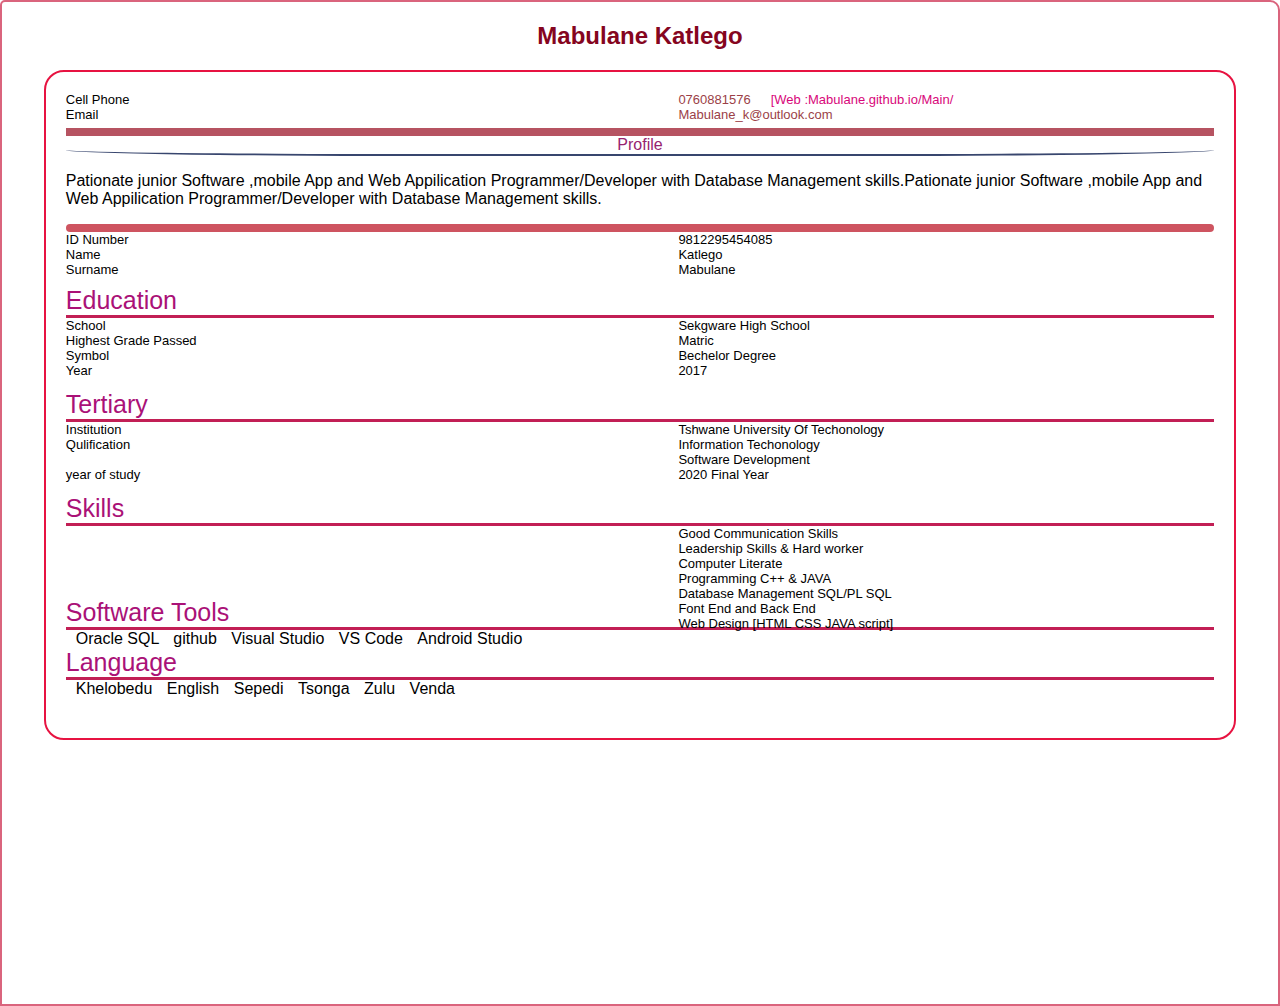
==== curriculum vitia.html @ 534c7caf "Add files via upload" ====
<!DOCTYPE html>
<html lang="en">
<head>
	<meta charset="UTF-8">
	<meta name="viewport" content="width=device-width, initial-scale=1.0">
	<title>Document</title>
	<link rel="stylesheet" href="cv.css">
</head>
<body>
	<div class="backgrd">
			<h2>Mabulane Katlego</h2> 
		  <div class="border">
					<div class="textField1">	
						<li>Cell Phone</li>
						<label for="">Email</label>
					</div>
			<div class="textField2">
				<label for=""class="detail">0760881576</label><a  href="https://mabulane.github.io/K/" class="web">[Web :Mabulane.github.io/Main/</a><br>
				<a href ="#" class="detail" >Mabulane_k@outlook.com</a>
			</div>
			<br><br>
			<div class="line"></div>
			<div class="line2"><li>Profile</li></div>
			<p>Pationate junior Software ,mobile App and Web Appilication Programmer/Developer with Database Management skills.Pationate junior Software ,mobile App and Web Appilication Programmer/Developer with Database Management skills.</p>
			<div class="line4"></div>
			<div class="textField1">
				
				<label for="">ID Number</label><br>
				<label for="">Name</label><br>
				<label for="">Surname</label><br>
			</div>
			<div class="textField2">
				<label for="">9812295454085</label><br>
				<label for="">Katlego</label><br>
				<label for="">Mabulane</label>
				
			</div>
			<br> <br> <br> 
			<div class="line3" ><li class="edu">Education</li>  </div>
			<div class="textField1">
				<label for="">School</label><br>
				<label for="">Highest Grade Passed</label><br>
				<label for="">Symbol</label><br>
				<label for="">Year</label><br>
			</div>	
			<div class="textField2">
				<label class="TextF2" for="">Sekgware High School</label><br>
				<label class="TextF2" for="">Matric</label><br>
				<label class="TextF2" for="">Bechelor Degree</label><br>
				<label class="TextF2" for="">2017</label><br>		
			</div>	<br>
			<br><br> <br>  <div class="line3"> <li>Tertiary</li></div>	
			<div class="textField1">
				<label class="TextF1" for="">Institution</label><br>
				<label class="TextF1" for="">Qulification</label><br><br>
				<label class="TextF1" for="">year of study</label><br>
			</div>
			<div class="textField2">
				<label class="TextF2" for="">Tshwane University Of Techonology</label><br>
				<label class="TextF2" for="">Information Techonology</label><br>
				<label class="TextF2" for="">Software Development</label><br>
				<label class="TextF2" for="">2020 Final Year </label><br>
			</div>	
			<br> <br> <br><br><div class="line3" id="header1">Skills</div>
			<div class="textField2">
				<label class="TextF2" for="">Good Communication Skills</label><br>
				<label class="TextF2" for="">Leadership Skills & Hard worker</label><br>
				<label class="TextF2" for="">Computer Literate  </label><br>
				<label class="TextF2" for="">Programming C++ & JAVA</label><br>
				<label class="TextF2" for="">Database Management SQL/PL SQL</label><br>
				<label class="TextF2" for="">Font End and Back End</label><br>
				<label class="TextF2" for="">Web Design  [HTML CSS JAVA script]</label>
			</div>
			<br><br> <br><br>  
			<div class="line3">Software Tools</div> 
			
			<label class="t1" for="">Oracle SQL</label>
			<label class="t1" for="">github</label>
			<label class="t1" for="">Visual Studio</label>
			<label class="t1" for="">VS Code</label>
			<label class="t1" for="">Android Studio</label>
			
					

			<br><div class="line3">Language</div>
			<label class="t1" for="">Khelobedu</label>
				<label class="t1" for="">English</label>
				<label class="t1" for="">Sepedi</label>
				<label class="t1" for="">Tsonga</label>
				<label class="t1" for="">Zulu</label>
				<label class="t1" for="">Venda</label>
			
		</div>
<div class="cicle" id="cicle2"></div>
<div class="cicle" id="cicle4"></div>
<div class="cicle" id="cicle1"></div>
	<div class="cicle" id="cicle3"></div>
	<div class="cicle" id="cicle5"></div>
	<div class="cicle" id="cicle6"></div>
	<div class="cicle" id="cicle7"></div>
</body>
</html>
---- cv.css ----
body{
  padding: 0;
  margin: 0;
  font-family: 'Lucida Sans', 'Lucida Sans Regular', 'Lucida Grande', 'Lucida Sans Unicode', Geneva, Verdana, sans-serif;
  border: 2px solid  rgb(218, 100, 125);
 
  border-top-left-radius: 5px;
  
  border-top-right-radius: 10px;
  height: 1002px;
}

.edu{
  padding-right: -40px;
}
h2{
  text-align: center;
  color: rgb(133, 5, 32);
}
label{
  padding-left: 20p;
}
.border{
  margin: auto;
  height: 100%;
  width: 90%;
  border-radius: 20px;
  border: 2px solid   rgb(231, 19, 65);
  padding: 20px 20px 40px 20px;
}
.textField1{
  float: left;
  font-size: 13px;
}

.textField2{
  left: 53%;
 position: absolute;
 font-size: 13px;
}
.web{
  padding-left: 20px;
  color: rgb(216, 7, 122);
}
.detail{
  color: rgb(155, 63, 71);
}
li {
  list-style: none;
}
.line{
  background-color:rgba(163, 37, 54, 0.788);
  height: 8px;
  width: 100%;  
 
}
.line4{
  background-color:rgb(206, 84, 96);
  height: 8px;
  width: 100%;  
  border-radius: 5px;
 
}
.line3{
  background-color:white;
  color: rgb(170, 17, 119);
  font-size: 25px;
  font: bold;
  width: 100%;
  border-bottom: 3px solid rgb(194, 31, 85);
}
.line2{
  background-color:white;
  width: 100%;
  color: rgb(150, 35, 111);;
  text-align: center;
  border-bottom: 2px solid rgba(14, 32, 80, 0.829);
  border-radius: 30%;
}
.T1{
  text-align: left;
  padding-left: 40px;
  padding-right: 40px;
}
.t1{

  border-radius: 30px;
  padding-left: 10px;
}

.cicle{
  height: 50px;
  width: 50px;
  background:rgb(241, 61, 121);
  border-radius: 50%;
  position: relative;
}

a{
  text-decoration: none;
}
#cicle2{
  height: 99px;
  width: 99px;
  top: -1035px;
  left: 3px;
}
#cicle4{
  height: 39px;
  width: 39px;
  top: -1055px;
  left:85PX;
}

#cicle1{
  background:rgb(241, 61, 121);
  height: 30px;
  width: 30px;
  top: -1139px;
  left: 93%;
}
#cicle3{
  background:rgb(241, 61, 121);
  height: 25px;
  width: 25px;
  top: -1129px;
  left: 91%;
}
#cicle5{
  background:rgb(241, 61, 121);
  height: 20px;
  width: 20px;
  top: -1170px;
  left: 89%;
}
#cicle6{
  background:rgb(241, 61, 121);
  height: 15px;
  width: 15px;
  top: -1179px;
  left: 95%;
}

#cicle7{
  background:rgb(241, 61, 121);
  height: 10px;
  width: 10px;
  top: -1176px;
  left: 89%;
}
/*body{
  padding: 0;
  margin: 0;
  font-family: 'Lucida Sans', 'Lucida Sans Regular', 'Lucida Grande', 'Lucida Sans Unicode', Geneva, Verdana, sans-serif;
  border: 2px solid  rgb(218, 100, 125);
 
  border-top-left-radius: 5px;
  
  border-top-right-radius: 10px;
  height: 1002px;
}

.edu{
  padding-right: -40px;
}
h2{
  text-align: center;
  color: rgb(133, 5, 32);
}
label{
  padding-left: 20p;
}
.border{
  margin: auto;
  height: 100%;
  width: 90%;
  border-radius: 20px;
  border: 2px solid   rgb(231, 19, 65);
  padding: 20px 20px 40px 20px;
}
.textField1{
  float: left;
  font-size: 13px;
}

.textField2{
  left: 53%;
 position: absolute;
 font-size: 13px;
}
.web{
  padding-left: 20px;
  color: rgb(216, 7, 122);
}
.detail{
  color: rgb(155, 63, 71);
}
li {
  list-style: none;
}
.line{
  background-color:rgba(163, 37, 54, 0.788);
  height: 8px;
  width: 100%;  
 
}
.line4{
  background-color:rgb(206, 84, 96);
  height: 8px;
  width: 100%;  
  border-radius: 5px;
 
}
.line3{
  background-color:white;
  color: rgb(170, 17, 119);
  font-size: 25px;
  font: bold;
  width: 100%;
  border-bottom: 3px solid rgb(194, 31, 85);
}
.line2{
  background-color:white;
  width: 100%;
  color: rgb(150, 35, 111);;
  text-align: center;
  border-bottom: 2px solid rgba(14, 32, 80, 0.829);
  border-radius: 30%;
}
.T1{
  text-align: left;
  padding-left: 40px;
  padding-right: 40px;
}
.t1{

  border-radius: 30px;
  padding-left: 10px;
}

.cicle{
  height: 50px;
  width: 50px;
  background:rgb(241, 61, 121);
  border-radius: 50%;
  position: relative;
}

a{
  text-decoration: none;
}
#cicle2{
  height: 95px;
  width: 95px;
  top: -1000px;
  left: 5px;
}
#cicle4{
  height: 42px;
  width: 42px;
  top: -1025px;
  left:85PX;
}

#cicle1{
  background:rgb(241, 61, 121);
  height: 30px;
  width: 30px;
  top: -1101px;
  left: 93%;
}
#cicle3{
  background:rgb(241, 61, 121);
  height: 25px;
  width: 25px;
  top: -1101px;
  left: 91%;
}
#cicle5{
  background:rgb(241, 61, 121);
  height: 20px;
  width: 20px;
  top: -1146px;
  left: 88%;
}
#cicle6{
  background:rgb(241, 61, 121);
  height: 15px;
  width: 15px;
  top: -1152px;
  left: 95%;
}

#cicle7{
  background:rgb(241, 61, 121);
  height: 10px;
  width: 10px;
  top: -1146px;
  left: 89%;
}
*/
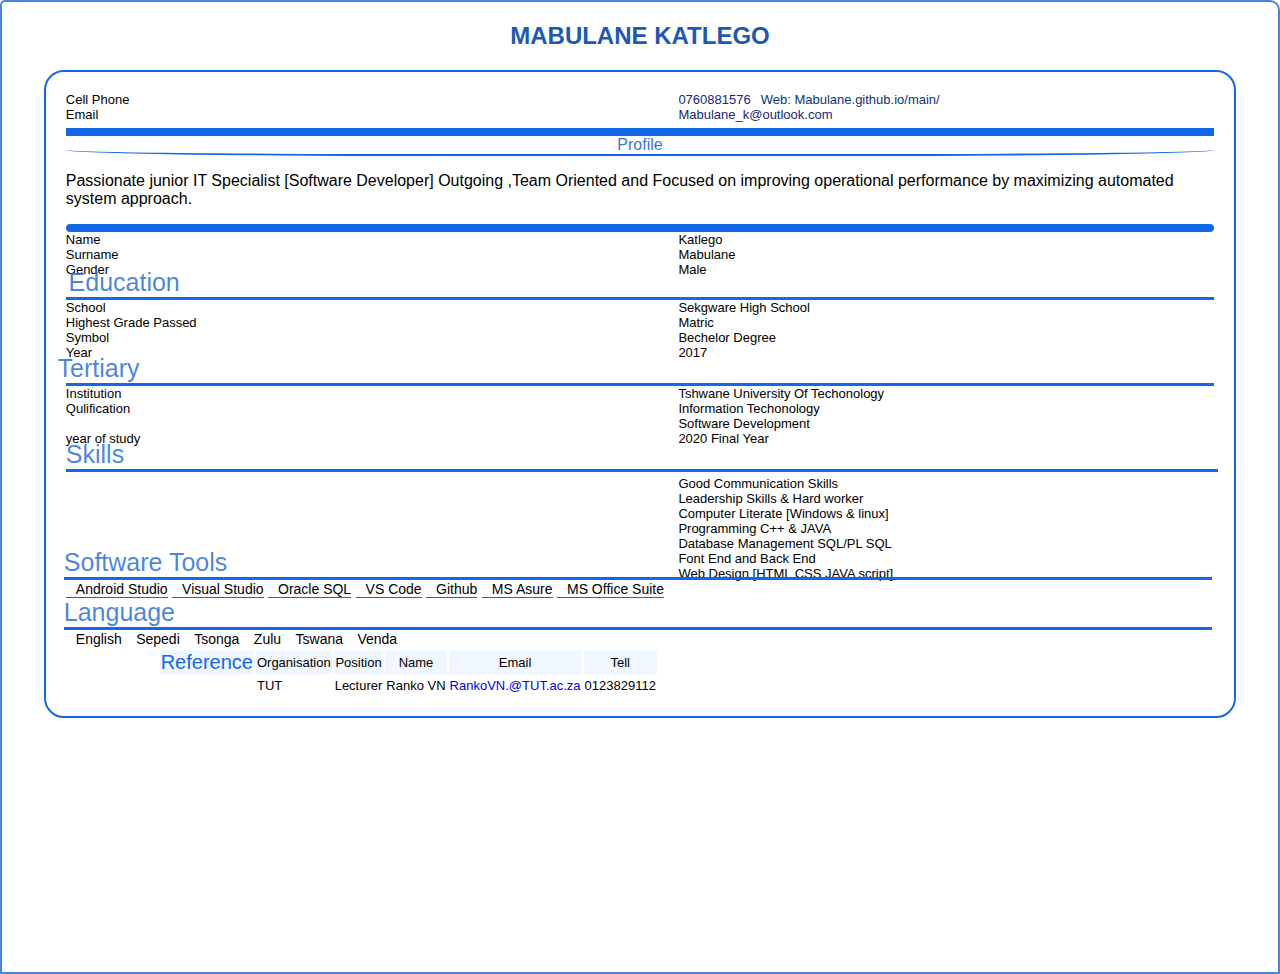
==== commit 35a9200d: "Add files via upload" ====
--- a/curriculum vitia.html
+++ b/curriculum vitia.html
@@ -8,34 +8,35 @@
 </head>
 <body>
 	<div class="backgrd">
-			<h2>Mabulane Katlego</h2> 
+			<h2>MABULANE KATLEGO</h2> 
 		  <div class="border">
 					<div class="textField1">	
 						<li>Cell Phone</li>
 						<label for="">Email</label>
 					</div>
 			<div class="textField2">
-				<label for=""class="detail">0760881576</label><a  href="https://mabulane.github.io/K/" class="web">[Web :Mabulane.github.io/Main/</a><br>
-				<a href ="#" class="detail" >Mabulane_k@outlook.com</a>
+				<label for=""class="detail">0760881576</label><a  href="https://mabulane.github.io/main/" class="web">Web: Mabulane.github.io/main/</a><br>
+				<a href ="mailto:Mabulane_k@outlook.com" class="detail" >Mabulane_k@outlook.com</a>
 			</div>
 			<br><br>
 			<div class="line"></div>
 			<div class="line2"><li>Profile</li></div>
-			<p>Pationate junior Software ,mobile App and Web Appilication Programmer/Developer with Database Management skills.Pationate junior Software ,mobile App and Web Appilication Programmer/Developer with Database Management skills.</p>
+			<p>Passionate junior IT Specialist [Software Developer] Outgoing ,Team Oriented and Focused on improving operational performance by maximizing automated system approach.</p>
 			<div class="line4"></div>
 			<div class="textField1">
 				
-				<label for="">ID Number</label><br>
-				<label for="">Name</label><br>
+			<label for="">Name</label><br>
 				<label for="">Surname</label><br>
+				<label for="">Gender</label><br>
 			</div>
 			<div class="textField2">
-				<label for="">9812295454085</label><br>
+				
 				<label for="">Katlego</label><br>
-				<label for="">Mabulane</label>
+				<label for="">Mabulane</label><br>
+				<label for="">Male</label>
 				
 			</div>
-			<br> <br> <br> 
+			<br> <br> 
 			<div class="line3" ><li class="edu">Education</li>  </div>
 			<div class="textField1">
 				<label for="">School</label><br>
@@ -48,8 +49,8 @@
 				<label class="TextF2" for="">Matric</label><br>
 				<label class="TextF2" for="">Bechelor Degree</label><br>
 				<label class="TextF2" for="">2017</label><br>		
-			</div>	<br>
-			<br><br> <br>  <div class="line3"> <li>Tertiary</li></div>	
+			</div>	
+			<br><br> <br>  <div class="line3"> <li class="ter">Tertiary</li></div>	
 			<div class="textField1">
 				<label class="TextF1" for="">Institution</label><br>
 				<label class="TextF1" for="">Qulification</label><br><br>
@@ -61,36 +62,66 @@
 				<label class="TextF2" for="">Software Development</label><br>
 				<label class="TextF2" for="">2020 Final Year </label><br>
 			</div>	
-			<br> <br> <br><br><div class="line3" id="header1">Skills</div>
+			<br> <br> <br><div class="line3" id="header1">Skills</div><br><br>
 			<div class="textField2">
 				<label class="TextF2" for="">Good Communication Skills</label><br>
 				<label class="TextF2" for="">Leadership Skills & Hard worker</label><br>
-				<label class="TextF2" for="">Computer Literate  </label><br>
+				<label class="TextF2" for="">Computer Literate [Windows & linux] </label><br>
+				
 				<label class="TextF2" for="">Programming C++ & JAVA</label><br>
 				<label class="TextF2" for="">Database Management SQL/PL SQL</label><br>
 				<label class="TextF2" for="">Font End and Back End</label><br>
 				<label class="TextF2" for="">Web Design  [HTML CSS JAVA script]</label>
 			</div>
 			<br><br> <br><br>  
-			<div class="line3">Software Tools</div> 
+			<div class="line3" id="header2">Software Tools</div> 
+			<label class="t1"  id="tools" for="">Android Studio</label>
+			<label class="t1"  id="tools" for="">Visual Studio</label>
+			<label class="t1"  id="tools" for="">Oracle SQL</label>
+			<label class="t1"  id="tools" for="">VS Code</label>
+			<label class="t1"  id="tools" for="">Github</label>
+			<label class="t1"  id="tools" for="">MS Asure</label>
+			<label class="t1"  id="tools" for="">MS Office Suite</label>
 			
-			<label class="t1" for="">Oracle SQL</label>
-			<label class="t1" for="">github</label>
-			<label class="t1" for="">Visual Studio</label>
-			<label class="t1" for="">VS Code</label>
-			<label class="t1" for="">Android Studio</label>
 			
 					
 
-			<br><div class="line3">Language</div>
-			<label class="t1" for="">Khelobedu</label>
+			<br><div class="line3"id="header3">Language</div>
+			
 				<label class="t1" for="">English</label>
 				<label class="t1" for="">Sepedi</label>
 				<label class="t1" for="">Tsonga</label>
 				<label class="t1" for="">Zulu</label>
+				<label class="t1" for="">Tswana</label>
 				<label class="t1" for="">Venda</label>
+
+				
+				
+				<table class="tablea">
+					<tr>
+						<th class="readd">Reference</th>
+						<th>Organisation</th>
+						<th>Position</th>
+						<th>Name</th>
+						<th>Email</th>
+						<th>Tell</th>
+						
+					</tr>
+					<tr>
+						<td></td>
+						<td>TUT</td>
+						<td>Lecturer</td>
+						<td>Ranko VN</td>
+						<td> <a href="mailto: RankoVN.@TUT.ac.za">RankoVN.@TUT.ac.za</a></td>
+						<td>0123829112</td>
+						
+					</tr>
+				</table>
 			
 		</div>
+	
+	
+
 <div class="cicle" id="cicle2"></div>
 <div class="cicle" id="cicle4"></div>
 <div class="cicle" id="cicle1"></div>
--- a/cv.css
+++ b/cv.css
@@ -1,4 +1,369 @@
 body{
+  padding: 0;
+  margin: 0;
+  font-family: 'Lucida Sans', 'Lucida Sans Regular', 'Lucida Grande', 'Lucida Sans Unicode', Geneva, Verdana, sans-serif;
+  border: 2px solid  rgb(77, 130, 228);
+ 
+  border-top-left-radius: 5px;
+  
+  border-top-right-radius: 10px;
+  height: 970px;
+}
+
+.edu{
+  transform: translateX(-50px);
+}
+.ter{
+  transform: translateX(-139px);
+}
+#header1{
+ position: absolute;
+  background: none;
+  width: 90%;
+  margin: auto;
+}
+#header2{
+  background: none;
+ transform: translateX(-2px);
+}
+
+#header3{
+  
+  transform: translateX(-2px);
+}
+h2{
+  text-align: center;
+  color:   rgb(29, 89, 180);
+}
+label{
+ 
+}
+.t1{
+  font-size: 14px;
+}
+.border{
+  margin: auto;
+  height: 100%;
+  width: 90%;
+  border-radius: 20px;
+  border: 2px solid   rgb(19, 104, 231);
+  padding: 20px 20px 20px 20px;
+}
+.textField1{
+  float: left;
+  font-size: 13px;
+}
+
+.textField2{
+  left: 53%;
+ position: absolute;
+ font-size: 13px;
+}
+.web{
+  padding-left: 10px;
+  color:  rgb(8, 54, 122);
+  font: bolder;
+}
+.detail{
+  color: rgb(22, 40, 121);
+  font: bolder;
+}
+li {
+  list-style: none;
+}
+.line{
+  background-color: rgb(19, 104, 231);
+  height: 8px;
+  width: 100%;  
+ 
+}
+.line4{
+  background-color: rgb(19, 104, 231);
+  height: 8px;
+  width: 100%;  
+  border-radius: 5px;
+ 
+}
+.line3{
+  margin: auto;
+  background-color:white;
+  color:  rgba(25, 101, 214, 0.788);
+  font-size: 25px;
+  font: bold;
+  width: 100%;
+  border-bottom: 3px solid rgb(19, 104, 231);
+  
+}
+.line2{
+  background-color:white;
+  width: 100%;
+  color: rgb(61, 120, 207);
+  text-align: center;
+  border-bottom: 2px solid rgb(19, 104, 231);
+  border-radius: 30%;
+}
+.T1{
+  text-align: left;
+  padding-left: 40px;
+  padding-right: 40px;
+}
+.t1{
+
+  border-bottom-width: 2px;
+
+  padding-left: 10px;
+}
+.readd {
+  font-size: 20px;
+  color:rgb(19, 104, 231)
+}
+#tools{
+  border-bottom: 1px solid rgb(19, 104, 231);
+}
+.tablea {
+
+  padding-left: 8%;
+  font-family: 'Lucida Sans', 'Lucida Sans Regular', 'Lucida Grande', 'Lucida Sans Unicode', Geneva, Verdana, sans-serif;
+  font-size: 13px;
+}
+th{
+  font-weight: normal;
+  border-radius: 2px;
+  background: rgba(0, 102, 255, 0.056);
+}
+tr{
+  border-bottom: 2px solid rgb(19, 104, 231);
+  
+}
+.cicle{
+  height: 50px;
+  width: 50px;
+  background: rgba(27, 104, 219, 0.616);
+  border-radius: 50%;
+  position: relative;
+}
+
+a{
+  text-decoration: none;
+}
+#cicle2{
+  height: 99px;
+  width: 99px;
+  top: -995px;
+  left: 3px;
+}
+#cicle4{
+  height: 39px;
+  width: 39px;
+  top: -1015px;
+  left:85PX;
+  background: rgba(27, 104, 219, 0.616);
+}
+
+#cicle1{
+  background: rgba(255, 255, 255, 0.884);
+  height: 30px;
+  width: 30px;
+  top: -1109px;
+  left: 93%;
+}
+#cicle3{
+  background: rgba(19, 104, 231, 0.589);
+  height: 25px;
+  width: 25px;
+  top: -1111px;
+  left: 91%;
+}
+#cicle5{
+  background: rgba(255, 255, 255, 0.911);
+  height: 20px;
+  width: 20px;
+  top: -1150px;
+  left: 87%;
+}
+#cicle6{
+  background: rgb(19, 104, 231);
+  height: 15px;
+  width: 15px;
+  top: -1138px;
+  left: 96%;
+}
+
+#cicle7{
+  background: rgb(19, 104, 231);
+  height: 10px;
+  width: 10px;
+  top: -1146px;
+  left: 88%;
+}
+/*body{
+  padding: 0;
+  margin: 0;
+  font-family: 'Lucida Sans', 'Lucida Sans Regular', 'Lucida Grande', 'Lucida Sans Unicode', Geneva, Verdana, sans-serif;
+  border: 2px solid  rgb(77, 130, 228);
+ 
+  border-top-left-radius: 5px;
+  
+  border-top-right-radius: 10px;
+  height: 1002px;
+}
+
+.edu{
+  transform: translateX(-55px);
+}
+.ter{
+  transform: translateX(-135px);
+}
+#header1{
+  transform: translateX(-80px);
+  background: none;
+}
+#header2{
+1 transform: translateX(-14px);
+}
+
+#header3{
+  
+  transform: translateX(-5px);
+}
+h2{
+  text-align: center;
+  color:   rgb(29, 89, 180);
+}
+label{
+  padding-left: 20p;
+}
+.border{
+  margin: auto;
+  height: 100%;
+  width: 90%;
+  border-radius: 20px;
+  border: 2px solid   rgb(19, 104, 231);
+  padding: 20px 20px 40px 20px;
+}
+.textField1{
+  float: left;
+  font-size: 13px;
+}
+
+.textField2{
+  left: 53%;
+ position: absolute;
+ font-size: 13px;
+}
+.web{
+  padding-left: 10px;
+  color:  rgb(8, 54, 122);
+  font: bolder;
+}
+.detail{
+  color: rgb(22, 40, 121);
+  font: bolder;
+}
+li {
+  list-style: none;
+}
+.line{
+  background-color: rgb(19, 104, 231);
+  height: 8px;
+  width: 100%;  
+ 
+}
+.line4{
+  background-color: rgb(19, 104, 231);
+  height: 8px;
+  width: 100%;  
+  border-radius: 5px;
+ 
+}
+.line3{
+  background-color:white;
+  color:  rgba(25, 101, 214, 0.788);
+  font-size: 25px;
+  font: bold;
+  width: 100%;
+  border-bottom: 3px solid rgb(19, 104, 231);
+}
+.line2{
+  background-color:white;
+  width: 100%;
+  color: rgb(61, 120, 207);
+  text-align: center;
+  border-bottom: 2px solid rgb(19, 104, 231);
+  border-radius: 30%;
+}
+.T1{
+  text-align: left;
+  padding-left: 40px;
+  padding-right: 40px;
+}
+.t1{
+
+  border-radius: 30px;
+  padding-left: 10px;
+}
+
+.cicle{
+  height: 50px;
+  width: 50px;
+  background: rgba(27, 104, 219, 0.616);;
+  border-radius: 50%;
+  position: relative;
+}
+
+a{
+  text-decoration: none;
+}
+#cicle2{
+  height: 99px;
+  width: 99px;
+  top: -1035px;
+  left: 3px;
+}
+#cicle4{
+  height: 39px;
+  width: 39px;
+  top: -1055px;
+  left:85PX;
+}
+
+#cicle1{
+  background: rgba(28, 98, 204, 0.644);
+  height: 30px;
+  width: 30px;
+  top: -1122px;
+  left: 93%;
+}
+#cicle3{
+  background: rgba(19, 104, 231, 0.589);
+  height: 25px;
+  width: 25px;
+  top: -1121px;
+  left: 91%;
+}
+#cicle5{
+  background: rgba(19, 104, 231, 0.815);
+  height: 20px;
+  width: 20px;
+  top: -1160px;
+  left: 87%;
+}
+#cicle6{
+  background: rgb(19, 104, 231);
+  height: 15px;
+  width: 15px;
+  top: -1148px;
+  left: 96%;
+}
+
+#cicle7{
+  background: rgb(19, 104, 231);
+  height: 10px;
+  width: 10px;
+  top: -1156px;
+  left: 88%;
+}
+/*body{
   padding: 0;
   margin: 0;
   font-family: 'Lucida Sans', 'Lucida Sans Regular', 'Lucida Grande', 'Lucida Sans Unicode', Geneva, Verdana, sans-serif;
@@ -100,156 +465,6 @@
   text-decoration: none;
 }
 #cicle2{
-  height: 99px;
-  width: 99px;
-  top: -1035px;
-  left: 3px;
-}
-#cicle4{
-  height: 39px;
-  width: 39px;
-  top: -1055px;
-  left:85PX;
-}
-
-#cicle1{
-  background:rgb(241, 61, 121);
-  height: 30px;
-  width: 30px;
-  top: -1139px;
-  left: 93%;
-}
-#cicle3{
-  background:rgb(241, 61, 121);
-  height: 25px;
-  width: 25px;
-  top: -1129px;
-  left: 91%;
-}
-#cicle5{
-  background:rgb(241, 61, 121);
-  height: 20px;
-  width: 20px;
-  top: -1170px;
-  left: 89%;
-}
-#cicle6{
-  background:rgb(241, 61, 121);
-  height: 15px;
-  width: 15px;
-  top: -1179px;
-  left: 95%;
-}
-
-#cicle7{
-  background:rgb(241, 61, 121);
-  height: 10px;
-  width: 10px;
-  top: -1176px;
-  left: 89%;
-}
-/*body{
-  padding: 0;
-  margin: 0;
-  font-family: 'Lucida Sans', 'Lucida Sans Regular', 'Lucida Grande', 'Lucida Sans Unicode', Geneva, Verdana, sans-serif;
-  border: 2px solid  rgb(218, 100, 125);
- 
-  border-top-left-radius: 5px;
-  
-  border-top-right-radius: 10px;
-  height: 1002px;
-}
-
-.edu{
-  padding-right: -40px;
-}
-h2{
-  text-align: center;
-  color: rgb(133, 5, 32);
-}
-label{
-  padding-left: 20p;
-}
-.border{
-  margin: auto;
-  height: 100%;
-  width: 90%;
-  border-radius: 20px;
-  border: 2px solid   rgb(231, 19, 65);
-  padding: 20px 20px 40px 20px;
-}
-.textField1{
-  float: left;
-  font-size: 13px;
-}
-
-.textField2{
-  left: 53%;
- position: absolute;
- font-size: 13px;
-}
-.web{
-  padding-left: 20px;
-  color: rgb(216, 7, 122);
-}
-.detail{
-  color: rgb(155, 63, 71);
-}
-li {
-  list-style: none;
-}
-.line{
-  background-color:rgba(163, 37, 54, 0.788);
-  height: 8px;
-  width: 100%;  
- 
-}
-.line4{
-  background-color:rgb(206, 84, 96);
-  height: 8px;
-  width: 100%;  
-  border-radius: 5px;
- 
-}
-.line3{
-  background-color:white;
-  color: rgb(170, 17, 119);
-  font-size: 25px;
-  font: bold;
-  width: 100%;
-  border-bottom: 3px solid rgb(194, 31, 85);
-}
-.line2{
-  background-color:white;
-  width: 100%;
-  color: rgb(150, 35, 111);;
-  text-align: center;
-  border-bottom: 2px solid rgba(14, 32, 80, 0.829);
-  border-radius: 30%;
-}
-.T1{
-  text-align: left;
-  padding-left: 40px;
-  padding-right: 40px;
-}
-.t1{
-
-  border-radius: 30px;
-  padding-left: 10px;
-}
-
-.cicle{
-  height: 50px;
-  width: 50px;
-  background:rgb(241, 61, 121);
-  border-radius: 50%;
-  position: relative;
-}
-
-a{
-  text-decoration: none;
-}
-#cicle2{
   height: 95px;
   width: 95px;
   top: -1000px;
